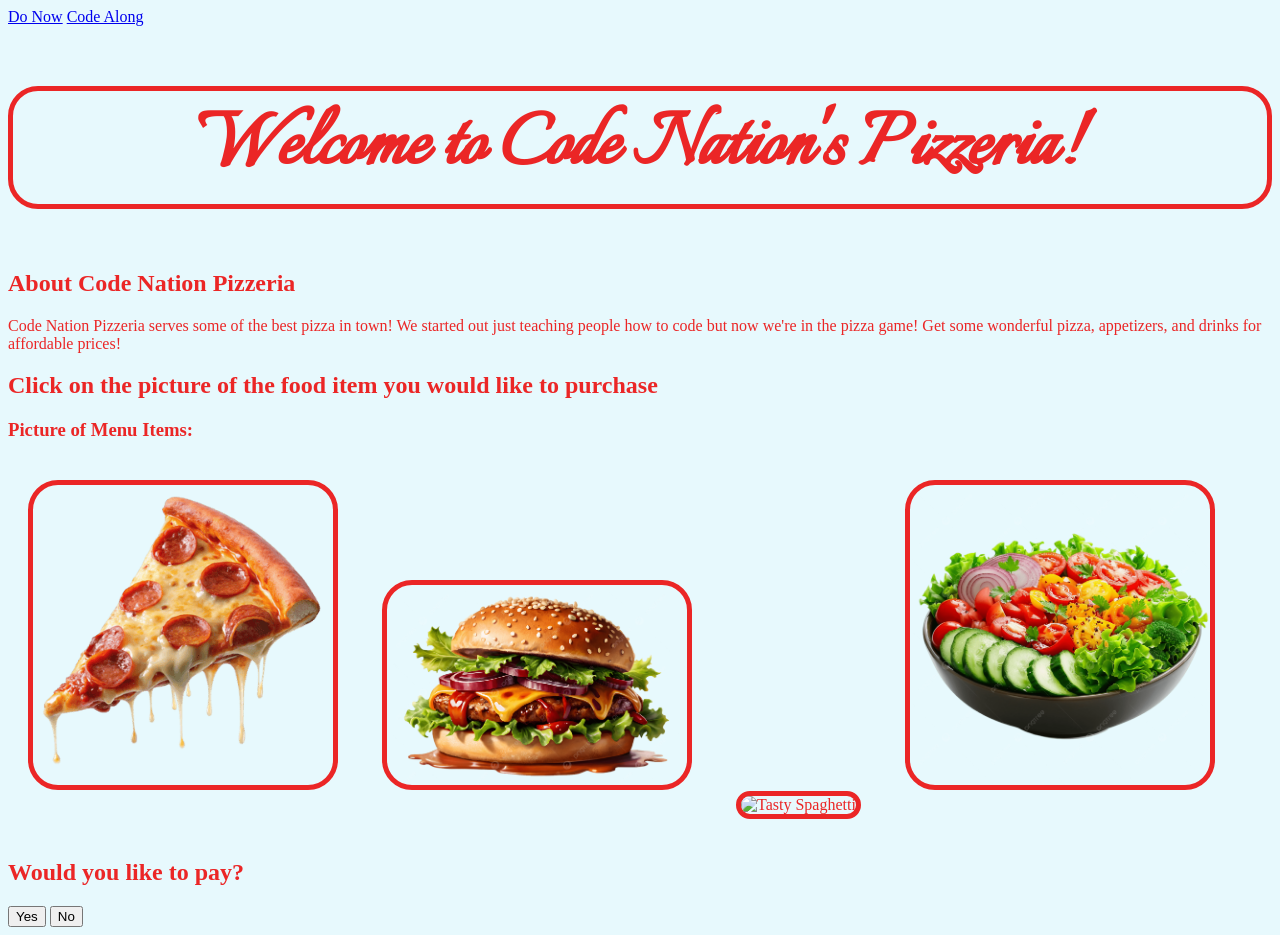
==== code-along.html @ 1e33fe86 "update" ====
<!DOCTYPE html>
<html>
    <head>
        <title>Code Along</title>
        <link href="style.css" rel="stylesheet">
        <link href="https://fonts.googleapis.com/css?family=Italianno" rel="stylesheet">
    </head>
    <body>
        <div class="navbar">
            <a href="index.html">Do Now</a>
            <a href="code-along.html">Code Along</a>
        </div>

        <h1 class="title">Welcome to Code Nation's Pizzeria!</h1>
        <h2>About Code Nation Pizzeria</h2>
        <p>Code Nation Pizzeria serves some of the best pizza in town! We started out just teaching people how to code but now we're in the pizza game! Get some wonderful pizza, appetizers, and drinks for affordable prices!</p>
        <h2> Click on the picture of the food item you would like to purchase</h2>
        <h3>Picture of Menu Items:</h3>


        <!-- Code Along, Part 2 -->
        <!-- 4. None of the img tags have alt attributes. Let's add an alt attribute to each one. -->
        <img class="food-pic" src="pizza.png" alt="Delicious Pizza">
        <img class="food-pic" src="burger.png" alt="Juicy Burger">
        <img class="food-pic" src="spaghetti.png" alt="Tasty Spaghetti">
        <img class="food-pic" src="salad.png" alt="Fresh Salad">

        <!-- 5. Continue making any changes you like to make this site better 💪 -->

        <h2>Would you like to pay?</h2>
        <button>Yes</button>
        <button>No</button>

    </body>
</html>
---- style.css ----
/* Use this contrast checker: https://webaim.org/resources/contrastchecker/ */

/* Code Along, Part 1 */

/* 1. Check the ratio of the background color and the color of the text.
    We want the ratio 4:1 or higher. What is it? */
/* The ratio is 1.02:1 which is very low and does not meet the 4:1 requirement. */

/* 2. Change the background color so that it contrasts well with the text. 
    What color do you think would provide a good contrast with red? 
    Light Blue
    (Hint: Remember lighter colors contrast best with darker colors and vice versa). */

/* 3. Recheck the ratio now. Afterwards, go to the HTML file.
    4:1 now*/

body {
    background-color: #E7F9FD;
    color: #eb2626;
}


.food-pic {
    width: 300px;
    border: #eb2626 solid 5px;
    border-radius: 30px;
    margin: 20px;
    shadow: 5px 5px 10px #eb2626;
    flex-wrap: wrap;
    justify-content: center;
    flex-direction: row;
}

.title {
    text-align: center;
    color: #eb2626;
    border: #eb2626 solid 5px;
    border-radius: 30px;
    font-family: 'Italianno', cursive;
    font-size: 90px;
}
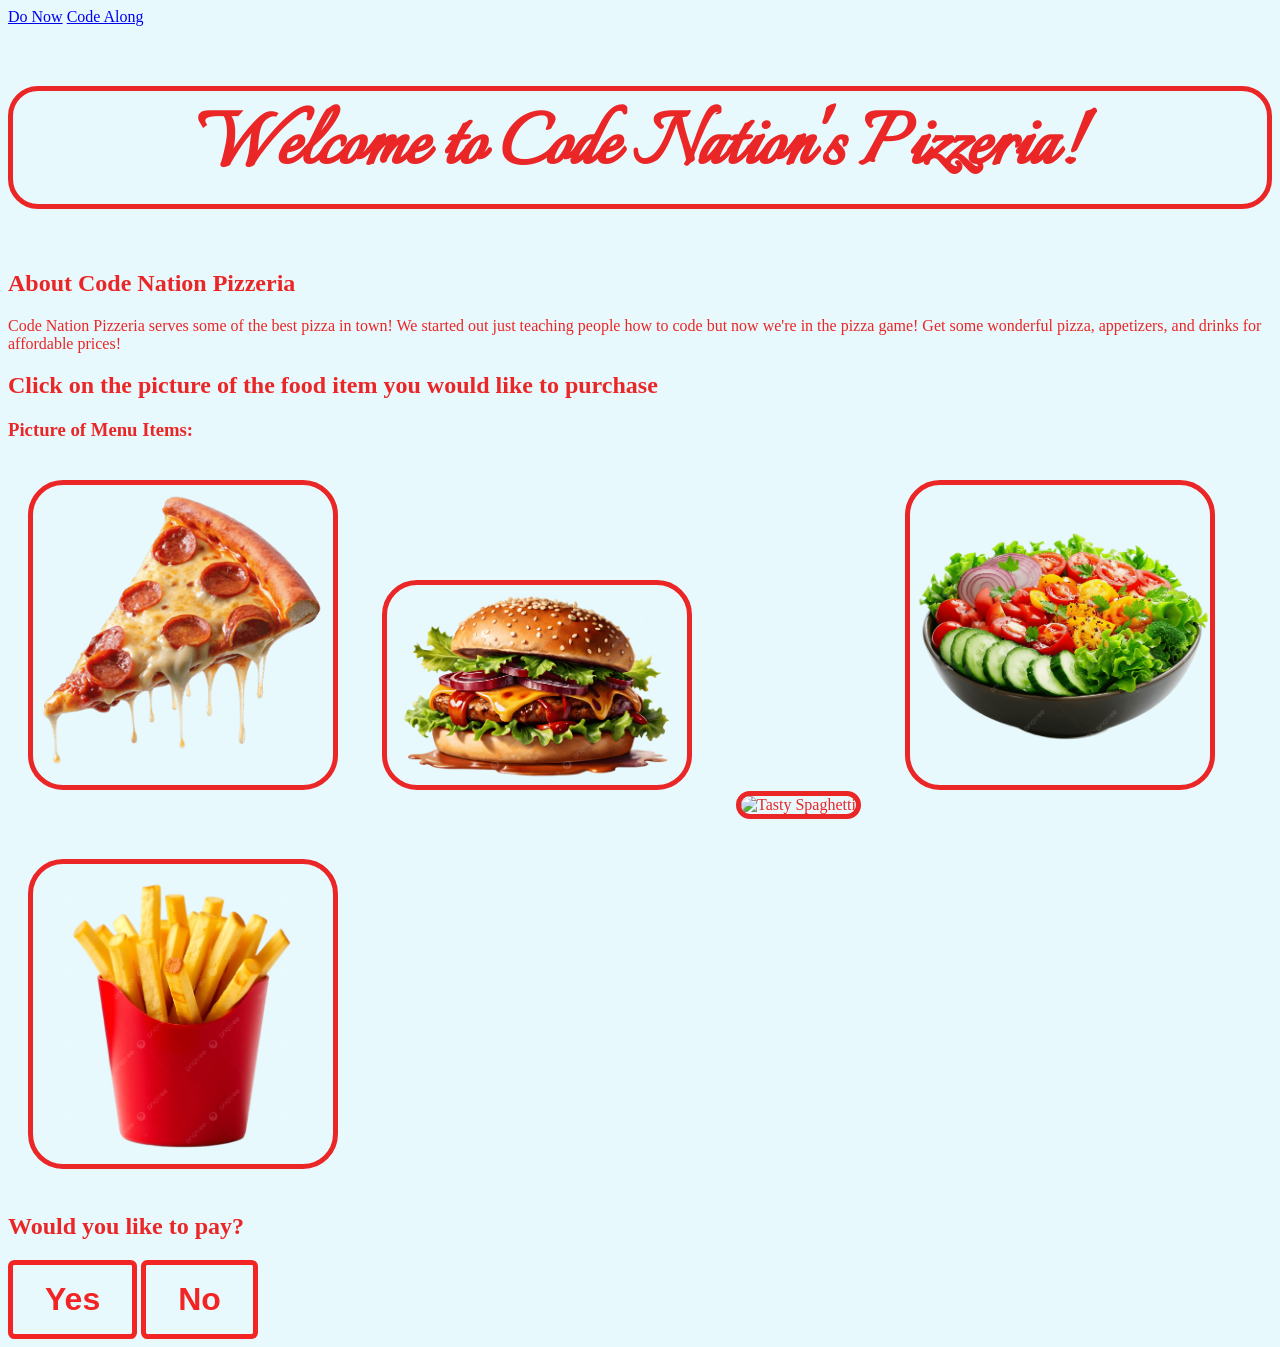
==== commit 4f41d9bb: "update" ====
--- a/code-along.html
+++ b/code-along.html
@@ -24,12 +24,18 @@
         <img class="food-pic" src="burger.png" alt="Juicy Burger">
         <img class="food-pic" src="spaghetti.png" alt="Tasty Spaghetti">
         <img class="food-pic" src="salad.png" alt="Fresh Salad">
+        <img class="food-pic" src="Fries.png" alt="Crispy Fries">
 
         <!-- 5. Continue making any changes you like to make this site better 💪 -->
 
         <h2>Would you like to pay?</h2>
-        <button>Yes</button>
-        <button>No</button>
+        <button class="slice">
+            <span class="text">Yes</span>
+        </button>
+        
+<button class="slice">
+    <span class="text">No</span>
+</button>
 
     </body>
 </html>
--- a/style.css
+++ b/style.css
@@ -22,8 +22,9 @@
 
 .food-pic {
     width: 300px;
+    length: 300px;
     border: #eb2626 solid 5px;
-    border-radius: 30px;
+    border-radius: 35px;
     margin: 20px;
     shadow: 5px 5px 10px #eb2626;
     flex-wrap: wrap;
@@ -38,4 +39,58 @@
     border-radius: 30px;
     font-family: 'Italianno', cursive;
     font-size: 90px;
-}+}
+/* From Uiverse.io by nikk7007 */ 
+.slice {
+  --c1: hsl(195, 100%, 84%);
+  --c2: #f32424;
+  --size-letter: 32px;
+  padding: 0.5em 1em;
+  font-size: var(--size-letter);
+
+  background-color: transparent;
+  border: calc(var(--size-letter) / 6) solid var(--c2);
+  border-radius: 0.2em;
+  cursor: pointer;
+
+  overflow: hidden;
+  position: relative;
+  transition: 300ms cubic-bezier(0.83, 0, 0.17, 1);
+
+  & > .text {
+    font-weight: 700;
+    color: var(--c2);
+    position: relative;
+    z-index: 1;
+    transition: color 700ms cubic-bezier(0.83, 0, 0.17, 1);
+  }
+}
+
+.slice::after {
+  content: "";
+
+  width: 0;
+  height: calc(300% + 1em);
+
+  position: absolute;
+  translate: -50% -50%;
+  inset: 50%;
+  rotate: 30deg;
+
+  background-color: var(--c2);
+  transition: 1000ms cubic-bezier(0.83, 0, 0.17, 1);
+}
+
+.slice:hover {
+  & > .text {
+    color: var(--c1);
+  }
+  &::after {
+    width: calc(120% + 1em);
+  }
+}
+
+.slice:active {
+  scale: 0.98;
+  filter: brightness(0.9);
+}
